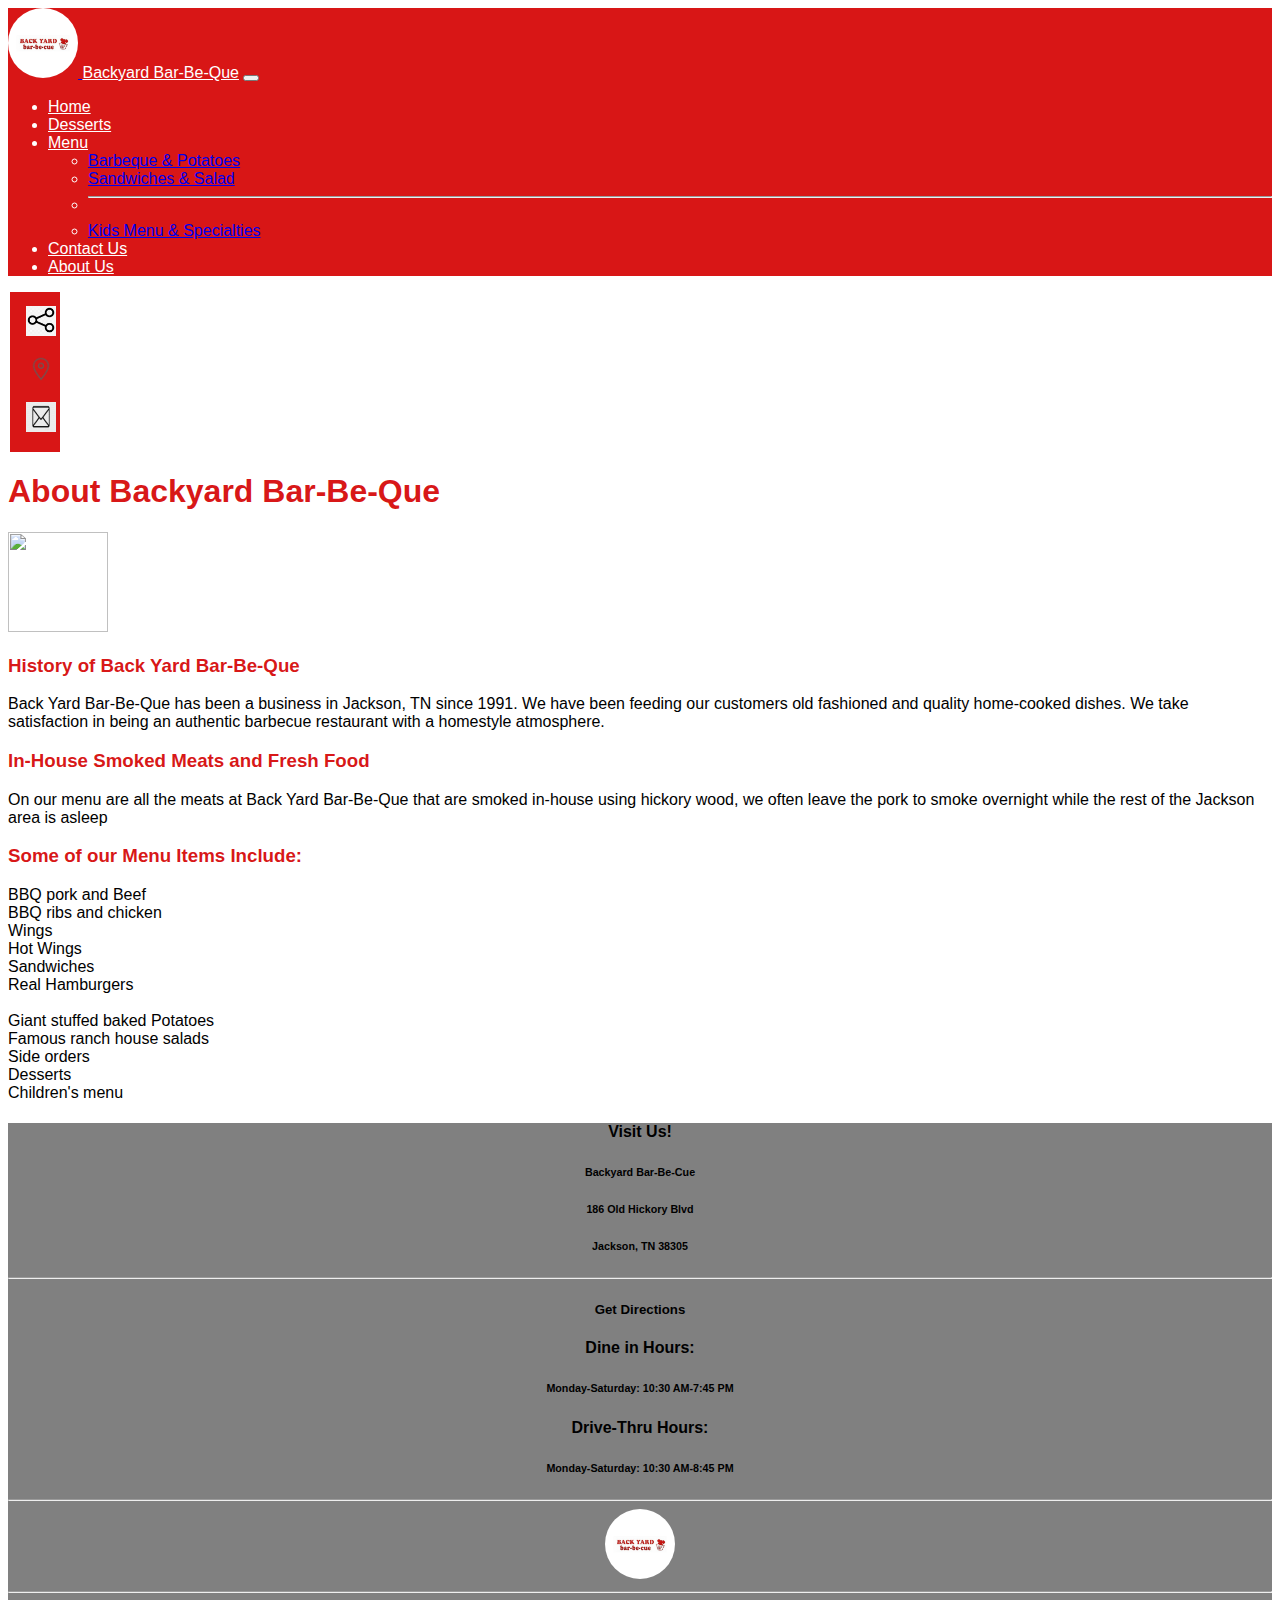
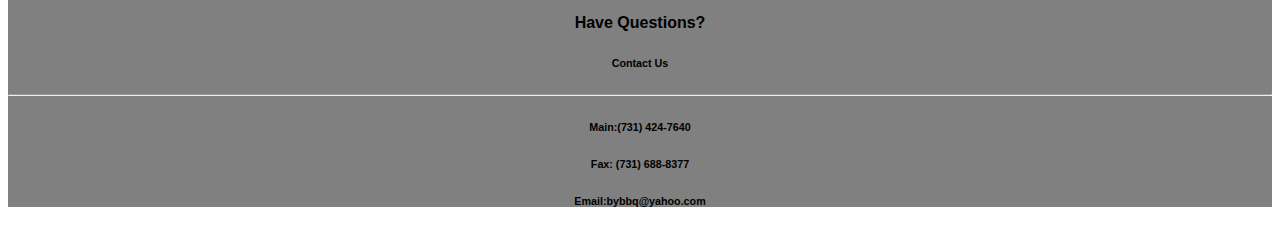
==== aboutus.html @ 9a729b75 "11/29" ====
<!doctype html>
<html lang="en">
  <head>
    <meta charset="utf-8">
    <meta name="viewport" content="width=device-width, initial-scale=1">
    <title>Backyard Barbeque</title>
    <link href="https://cdn.jsdelivr.net/npm/bootstrap@5.2.2/dist/css/bootstrap.min.css" rel="stylesheet" integrity="sha384-Zenh87qX5JnK2Jl0vWa8Ck2rdkQ2Bzep5IDxbcnCeuOxjzrPF/et3URy9Bv1WTRi" crossorigin="anonymous">
  <link rel="stylesheet" href="style.css">
  </head>
  <body>
    <nav class="navbar navbar-expand-lg ">
      <div class="container-fluid">
        <a class="navbar-brand" href="#">
          <img id="logo" src="img/logo.png" alt="Logo" width="25px" height="25px" class="d-inline-block align-text-top">   
      <a class="navbar-brand" id="font" href="index.html">Backyard Bar-Be-Que</a>
        <button class="navbar-toggler" type="button" data-bs-toggle="collapse" data-bs-target="#navbarSupportedContent" aria-controls="navbarSupportedContent" aria-expanded="false" aria-label="Toggle navigation">
          <span class="navbar-toggler-icon"></span>
        </button>
        <div class="collapse navbar-collapse" id="navbarSupportedContent">
          <ul class="navbar-nav ms-auto mb-2 mb-lg-0">
            <li class="nav-item">
              <a class="nav-link active" id="font" aria-current="page" href="/index.html">Home</a>
            </li>
            <li class="nav-item">
              <a class="nav-link" id="font" href="/desserts.html">Desserts</a>
            </li>
            <li class="nav-item dropdown">
              <a class="nav-link dropdown-toggle" id="font" href="sandwichessalad.html" button data-bs-toggle="dropdown" aria-expanded="false">
                Menu
              </a>
              <ul class="dropdown-menu">
                <li><a class="dropdown-item" href="barbequepotatoes.html">Barbeque & Potatoes</a></li>
                <li><a class="dropdown-item" href="/sandwichessalad.html">Sandwiches & Salad</a></li>
                <li><hr class="dropdown-divider"></li>
                <li><a class="dropdown-item" href="/kidsmenu.html">Kids Menu & Specialties</a></li>
              </ul>
              <li class="nav-item">
                <a class="nav-link active" id="font" aria-current="page" href="/contactus.html">Contact Us</a>
              </li>
              <li class="nav-item">
                <a class="nav-link active" id="font" aria-current="page" href="/aboutus.html">About Us</a>
              </li>
            </li>
          </ul>
              </ul>
            </li>
          </ul>
        </div>
      </div>
    </nav>
    <div class="sidenav">
      <a href="/contactus.html"><img class="sideicon2" src="img/stressful.png"></a>
      <a href="/cont"><img class="sideicon1" src="img/dogs.png"></a>
      <a href="/contactus.html"><img class="sideicon3" src="img/mail.jpg"></a>
    </div>
<div class="container">
  <div class="row">
    <div class="col-sm-12 text-center">
      <h1 id="head">About Backyard Bar-Be-Que</h1>
    </div>
  </div>
</div>
<div class="container">
  <div class="row">
    <div class="col-sm-6 ">
<img id="" src="" height="200px" width="200px">
    </div>
    <div class="col-sm-6">
     <h3 id="head">History of Back Yard Bar-Be-Que</h3>
      <p>Back Yard Bar-Be-Que has been a business in Jackson, TN since 1991. We have been feeding our customers old fashioned and
         quality home-cooked dishes. We take satisfaction in being an authentic barbecue restaurant with a homestyle atmosphere. 
    <h3 id="head">In-House Smoked Meats and Fresh Food</h3>
On our menu are all the meats at Back Yard Bar-Be-Que that are smoked in-house using hickory wood, we often leave the pork to smoke overnight while the rest of the Jackson area is asleep
 <h3 id="head">Some of our Menu Items Include:</h3>
<li>BBQ pork and Beef</li>
<li>BBQ ribs and chicken</li>
<li>Wings</li>
<li>Hot Wings</li>
<li>Sandwiches</li>
<li>Real Hamburgers</li>
<br>
<li>Giant stuffed baked Potatoes</li>
<li>Famous ranch house salads</li>
<li>Side orders</li>
<li>Desserts</li>
<li>Children's menu</li>









</p> 
</div>
</div>
<footer class="footer">
  <div class="row">
    <div class="col-md-4">
      <center><h4>Visit Us!</h4>
      <h6>Backyard Bar-Be-Cue</h6>
      <h6>186 Old Hickory Blvd</h6>
      <h6>Jackson, TN 38305</h6>
      <hr>
      <h5>Get Directions</h5></center>
    </div>
    <div class="col-md-4">
      <center><h4>Dine in Hours:</h4>
          <h6>Monday-Saturday: 10:30 AM-7:45 PM </h6>
              <h4>Drive-Thru Hours:</h4>
                  <h6>Monday-Saturday: 10:30 AM-8:45 PM</h6></center>
                  <hr>
                  <center><img id="logo" src="img/logo.png"></center>
                  <hr>
    </div>     
    <div class="col-md-4">
      <center><h4>Have Questions?</h4>
          <h6>Contact Us</h6>
            <hr>
          <h6>Main:(731) 424-7640</h6>
            <h6>Fax: (731) 688-8377</h6>
            <h6>Email:bybbq@yahoo.com</h6></center>
    </div>          
  </div>
</footer>
    <script src="https://cdn.jsdelivr.net/npm/bootstrap@5.2.2/dist/js/bootstrap.bundle.min.js" integrity="sha384-OERcA2EqjJCMA+/3y+gxIOqMEjwtxJY7qPCqsdltbNJuaOe923+mo//f6V8Qbsw3" crossorigin="anonymous"></script>
  </body>
</html>
---- style.css ----
.navbar{
    background-color: #d40101ea;
}
.bbq{
    font-style: bold;
}
title{
   font-family:CooperBlackBQ; 
}
img{
    height: 100px;
    width: 100px;
}
.footer{
    background-color: grey;
}
.nav-item{
font-family:Arial, Helvetica, sans-serif;
color:white;
}
#logo{
border-radius: 50%;
width: 70px; height: 70px;
}
#font{
    color: white;
}
.caro{
    width: fit-content;
    height: fit-content;
}
.hometitle{
    color: red;
}
.text{
    width: 450px;
}
#sassy{
    width: 700px;
    height: 700px;
}

.homepic{
    border-radius: 50%;
    width: 200px;
    height: 200px;
}
#head{
    color:  #d40101ea;
    font-style: bold;
}
h3{
    color: red;
}
.carousel-item img{
    background-image:fit;
}
body {
    font-family: "Lato", sans-serif;
  }
  
  .sidenav {
    width: 50px;
    position: sticky;
    z-index: 1;
    top: 20px;
    left: 10px;
    background:#d40101ea;
    overflow-x: hidden;
    padding: 8px 0;
  }
  
  .sidenav a {
    padding: 6px 8px 6px 16px;
    text-decoration: none;
    font-size: 25px;
    color: #000000;
    display: block;
  }
  
  .sidenav a:hover {
    color: #ffffff;
  }
  
  .main {
    margin-left: 170px; /* Same width as the sidebar + left position in px */
    font-size: 28px; /* Increased text to enable scrolling */
    padding: 0px 10px;
  } 
  .call{
    width: 60px;
    height: 70px;
    padding-top: 20px;
  }
.sideicon2{
    width: 30px;
    height: 30px;
}
.sideicon3{
    width: 30px;
    height: 30px;
}
.sideicon1{
    width: 30px;
    height: 30px;
}
@media screen and (max-height: 450px) {
    .sidenav {padding-top: 15px;}
    .sidenav a {font-size: 18px;}
  }
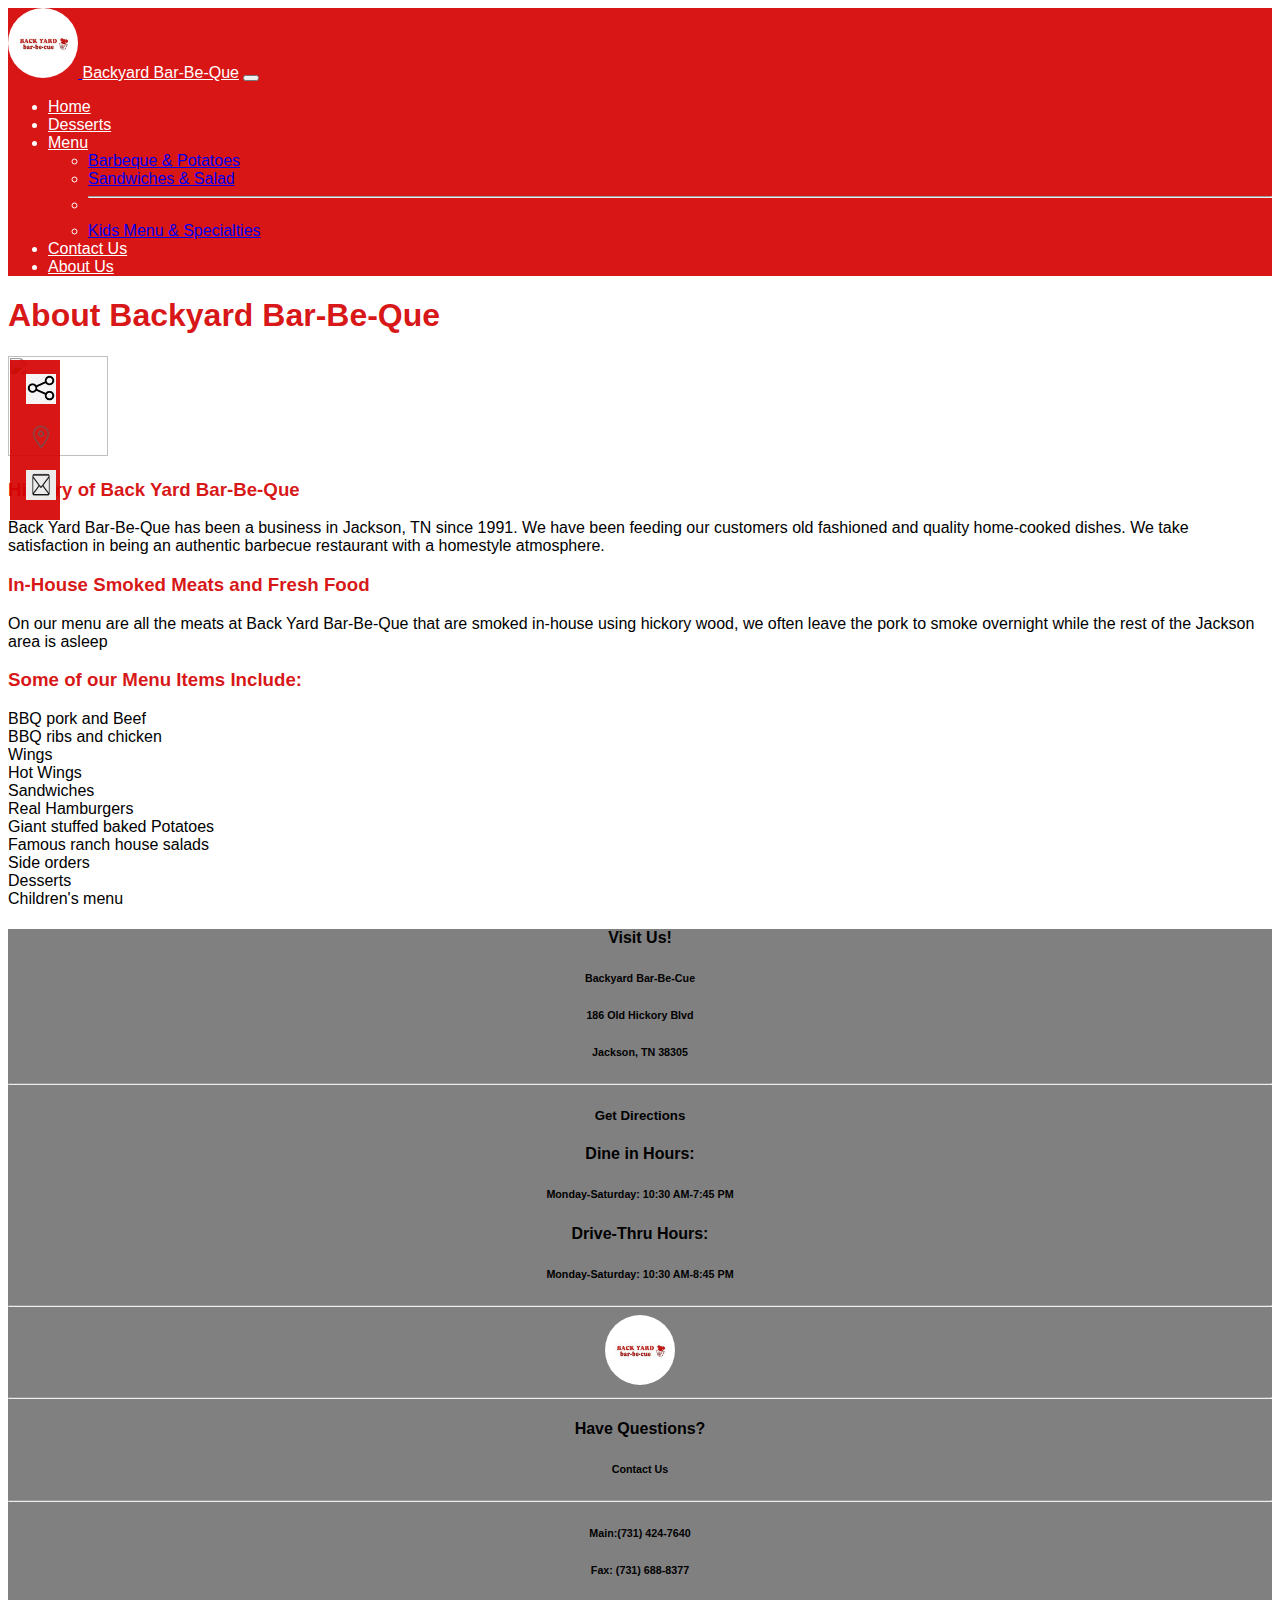
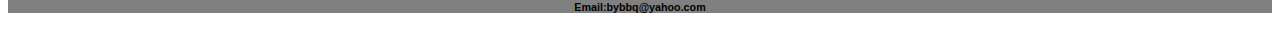
==== commit 679438d3: "11/30" ====
--- a/aboutus.html
+++ b/aboutus.html
@@ -78,7 +78,6 @@
 <li>Hot Wings</li>
 <li>Sandwiches</li>
 <li>Real Hamburgers</li>
-<br>
 <li>Giant stuffed baked Potatoes</li>
 <li>Famous ranch house salads</li>
 <li>Side orders</li>
--- a/style.css
+++ b/style.css
@@ -61,9 +61,9 @@
   
   .sidenav {
     width: 50px;
-    position: sticky;
+    position: fixed;
     z-index: 1;
-    top: 20px;
+    top: 40%;
     left: 10px;
     background:#d40101ea;
     overflow-x: hidden;
@@ -104,6 +104,13 @@
     width: 30px;
     height: 30px;
 }
+.text1{
+    width: 400px;
+}
+.drive{
+    width: 550px;
+    height: 550px;
+}
 @media screen and (max-height: 450px) {
     .sidenav {padding-top: 15px;}
     .sidenav a {font-size: 18px;}
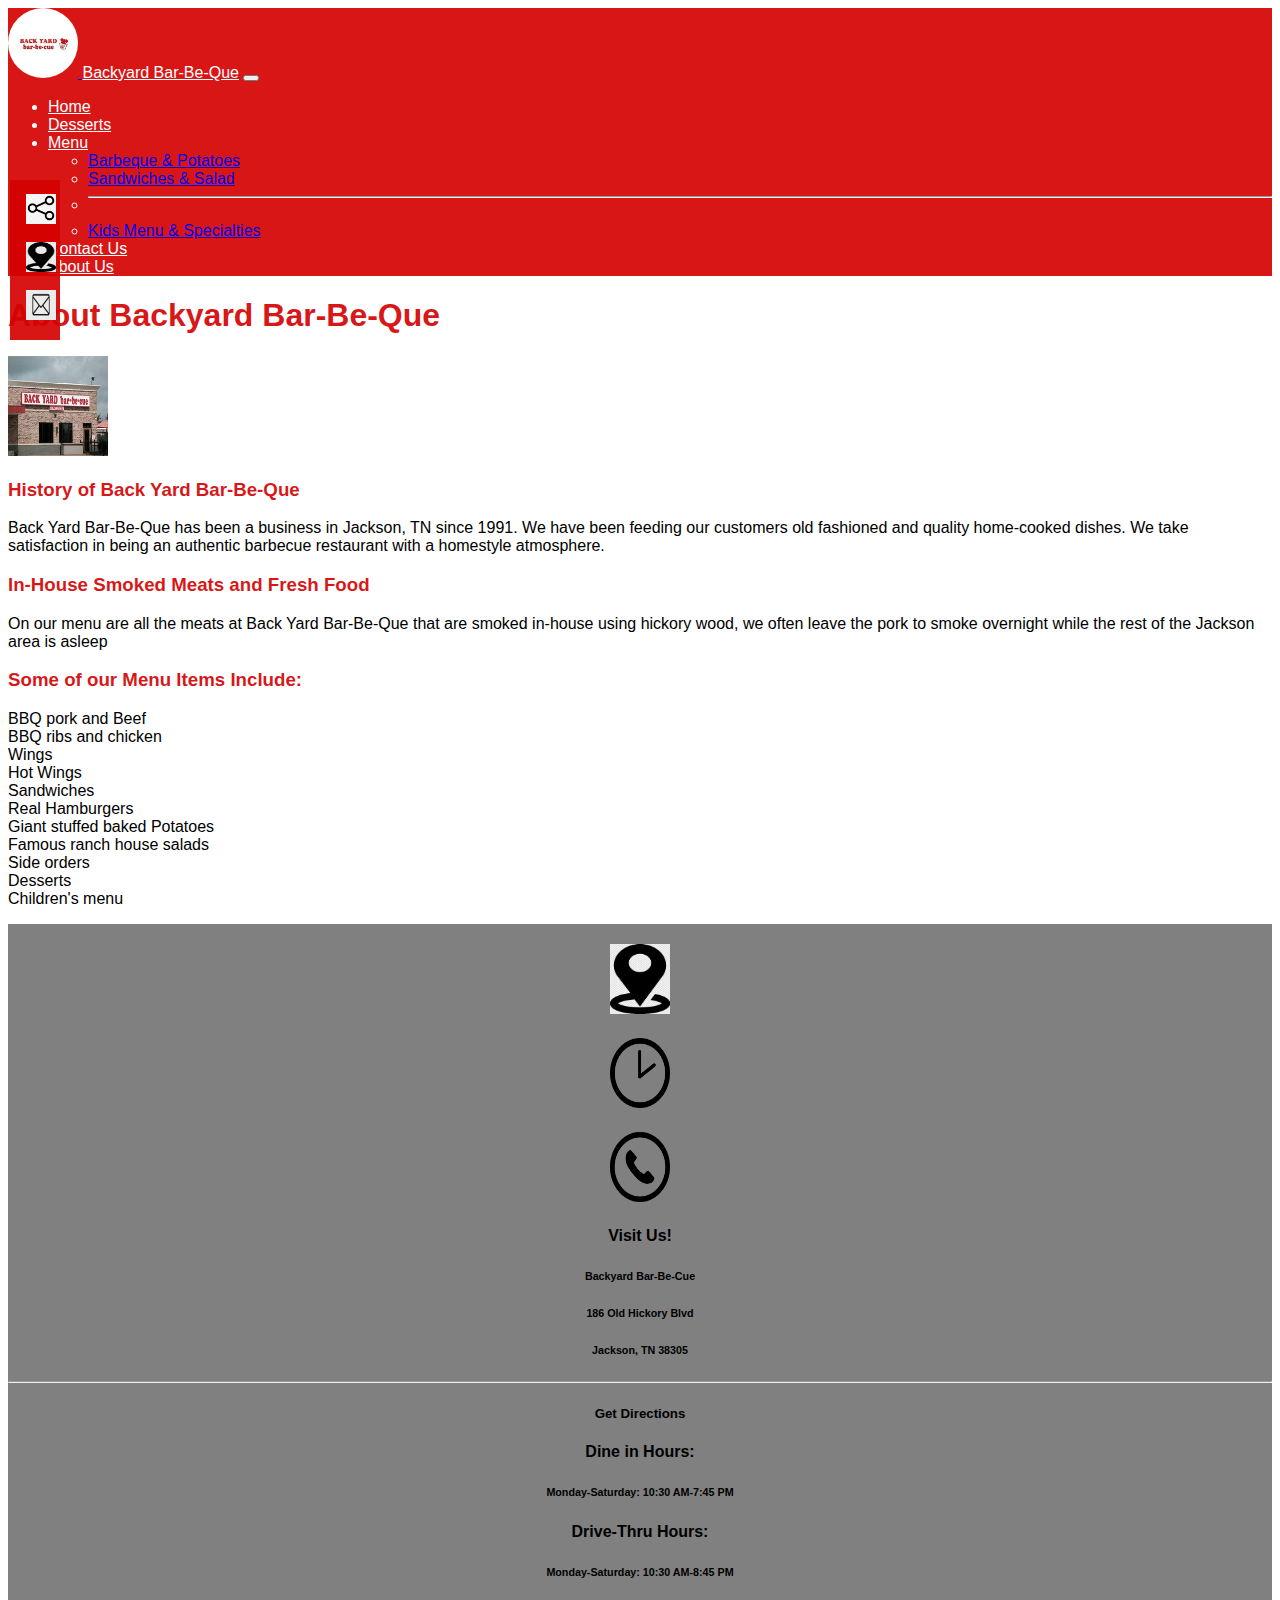
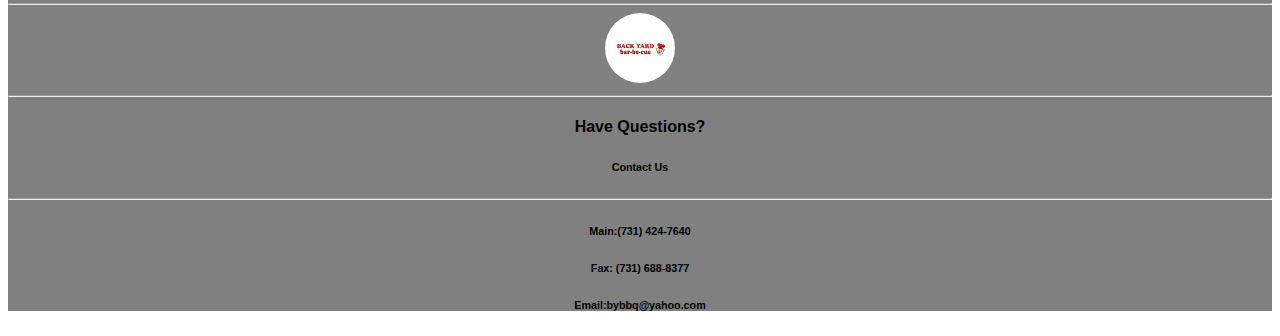
==== commit dfa06ba9: "push12/2" ====
--- a/aboutus.html
+++ b/aboutus.html
@@ -50,12 +50,12 @@
     </nav>
     <div class="sidenav">
       <a href="/contactus.html"><img class="sideicon2" src="img/stressful.png"></a>
-      <a href="/cont"><img class="sideicon1" src="img/dogs.png"></a>
+      <a href="/contactus.html"><img class="sideicon1" src="img/location.jpg"></a>
       <a href="/contactus.html"><img class="sideicon3" src="img/mail.jpg"></a>
     </div>
 <div class="container">
   <div class="row">
-    <div class="col-sm-12 text-center">
+    <div class="col-sm-12 text-center p-5">
       <h1 id="head">About Backyard Bar-Be-Que</h1>
     </div>
   </div>
@@ -63,7 +63,7 @@
 <div class="container">
   <div class="row">
     <div class="col-sm-6 ">
-<img id="" src="" height="200px" width="200px">
+<img id="building" src="img/building.png" height="200px" width="200px">
     </div>
     <div class="col-sm-6">
      <h3 id="head">History of Back Yard Bar-Be-Que</h3>
@@ -98,32 +98,43 @@
 <footer class="footer">
   <div class="row">
     <div class="col-md-4">
-      <center><h4>Visit Us!</h4>
-      <h6>Backyard Bar-Be-Cue</h6>
-      <h6>186 Old Hickory Blvd</h6>
-      <h6>Jackson, TN 38305</h6>
-      <hr>
-      <h5>Get Directions</h5></center>
+      <center><img class="location" src="img/location.jpg"></center>
     </div>
     <div class="col-md-4">
-      <center><h4>Dine in Hours:</h4>
-          <h6>Monday-Saturday: 10:30 AM-7:45 PM </h6>
-              <h4>Drive-Thru Hours:</h4>
-                  <h6>Monday-Saturday: 10:30 AM-8:45 PM</h6></center>
-                  <hr>
-                  <center><img id="logo" src="img/logo.png"></center>
-                  <hr>
-    </div>     
+      <center><img class="time" src="img/time.png"></center>
+    </div>
     <div class="col-md-4">
-      <center><h4>Have Questions?</h4>
-          <h6>Contact Us</h6>
-            <hr>
-          <h6>Main:(731) 424-7640</h6>
-            <h6>Fax: (731) 688-8377</h6>
-            <h6>Email:bybbq@yahoo.com</h6></center>
-    </div>          
+      <center><img class="call" src="img/call.png"></center>
+    </div>
   </div>
-</footer>
+    <div class="row">
+      <div class="col-md-4">
+        <center><h4>Visit Us!</h4>
+        <h6>Backyard Bar-Be-Cue</h6>
+        <h6>186 Old Hickory Blvd</h6>
+        <h6>Jackson, TN 38305</h6>
+        <hr>
+        <h5>Get Directions</h5></center>
+      </div>
+      <div class="col-md-4">
+        <center><h4>Dine in Hours:</h4>
+            <h6>Monday-Saturday: 10:30 AM-7:45 PM </h6>
+                <h4>Drive-Thru Hours:</h4>
+                    <h6>Monday-Saturday: 10:30 AM-8:45 PM</h6></center>
+                    <hr>
+                    <center><img id="logo" src="img/logo.png"></center>
+                    <hr>
+      </div>     
+      <div class="col-md-4">
+        <center><h4>Have Questions?</h4>
+            <h6>Contact Us</h6>
+              <hr>
+            <h6>Main:(731) 424-7640</h6>
+              <h6>Fax: (731) 688-8377</h6>
+              <h6>Email:bybbq@yahoo.com</h6></center>
+      </div>          
+    </div>
+  </footer>
     <script src="https://cdn.jsdelivr.net/npm/bootstrap@5.2.2/dist/js/bootstrap.bundle.min.js" integrity="sha384-OERcA2EqjJCMA+/3y+gxIOqMEjwtxJY7qPCqsdltbNJuaOe923+mo//f6V8Qbsw3" crossorigin="anonymous"></script>
   </body>
 </html> 
--- a/style.css
+++ b/style.css
@@ -63,7 +63,7 @@
     width: 50px;
     position: fixed;
     z-index: 1;
-    top: 40%;
+    top: 20%;
     left: 10px;
     background:#d40101ea;
     overflow-x: hidden;
@@ -111,6 +111,20 @@
     width: 550px;
     height: 550px;
 }
+.time{
+    width: 60px;
+    height: 70px;
+    padding-top: 20px; 
+}
+.location{
+    width: 60px;
+    height: 70px;
+    padding-top: 20px; 
+}
+.carodessert{
+    width: 600px;
+    height: 400px;
+}
 @media screen and (max-height: 450px) {
     .sidenav {padding-top: 15px;}
     .sidenav a {font-size: 18px;}
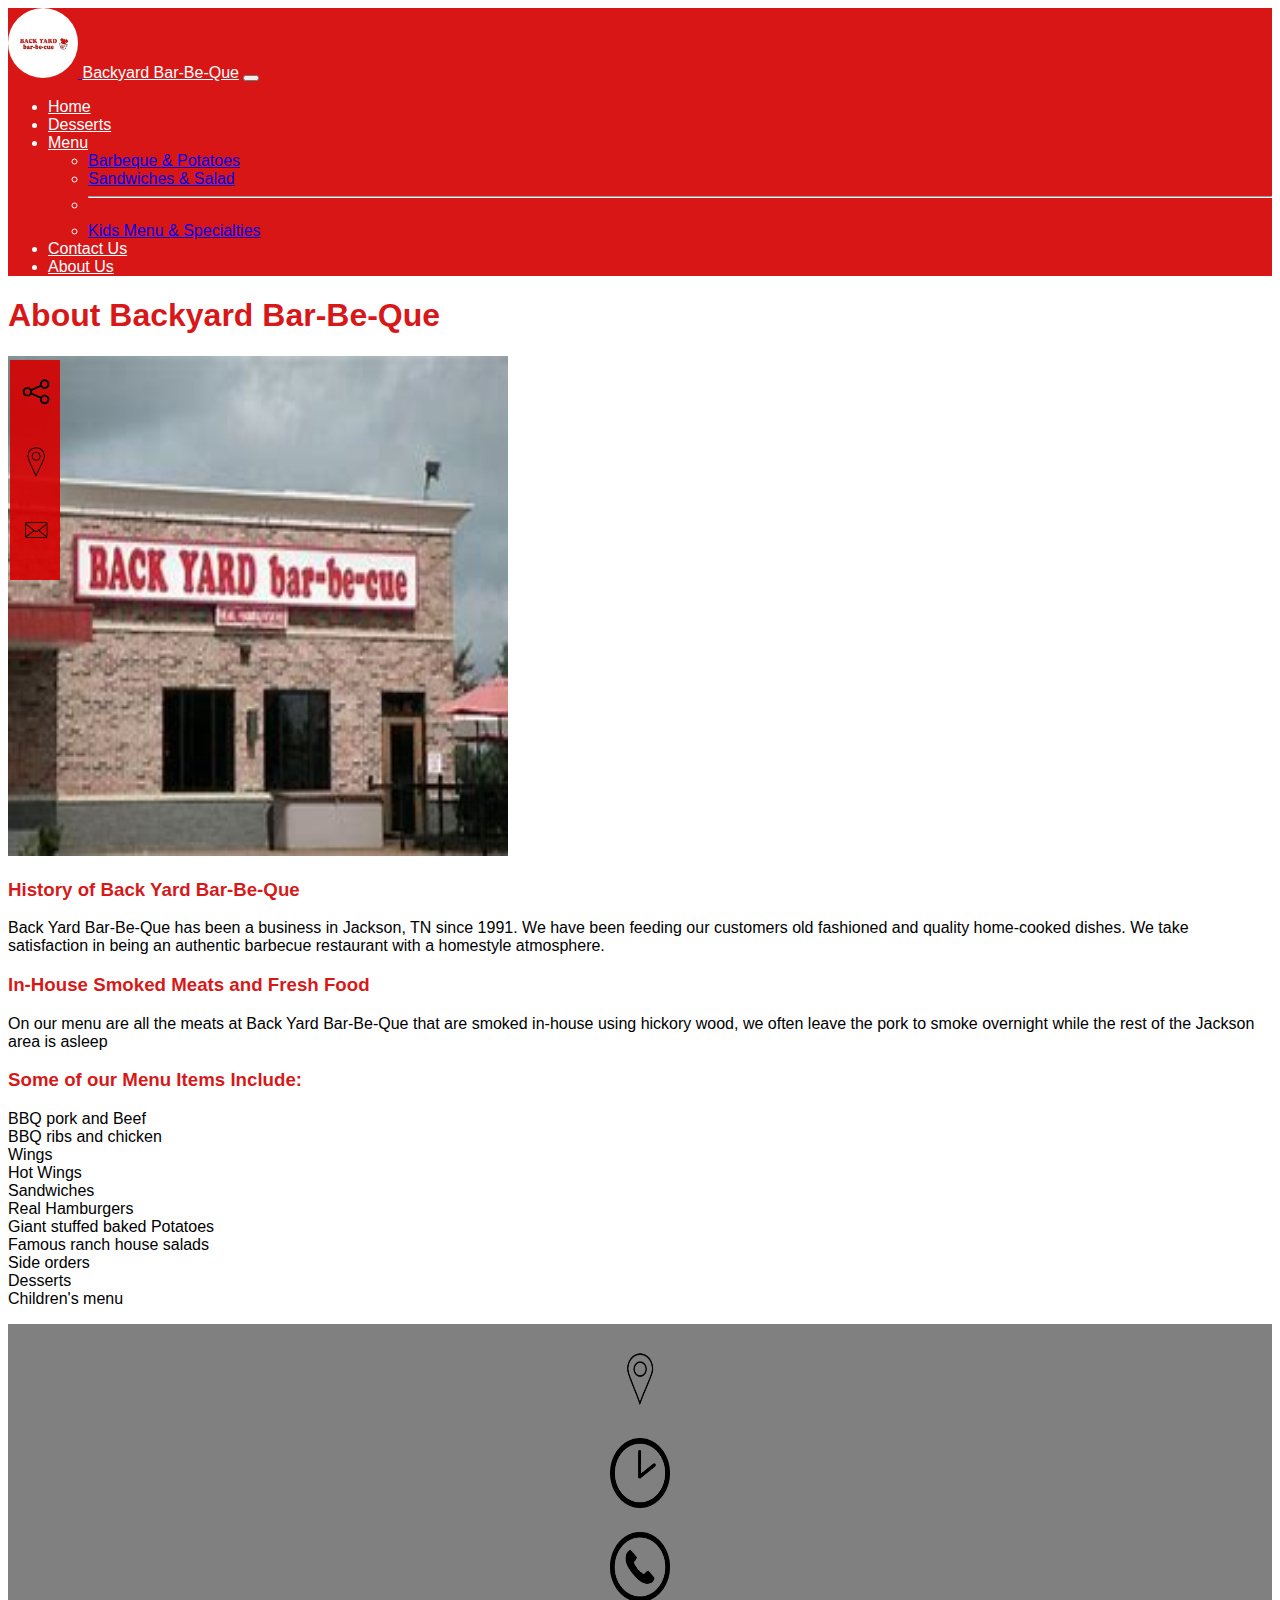
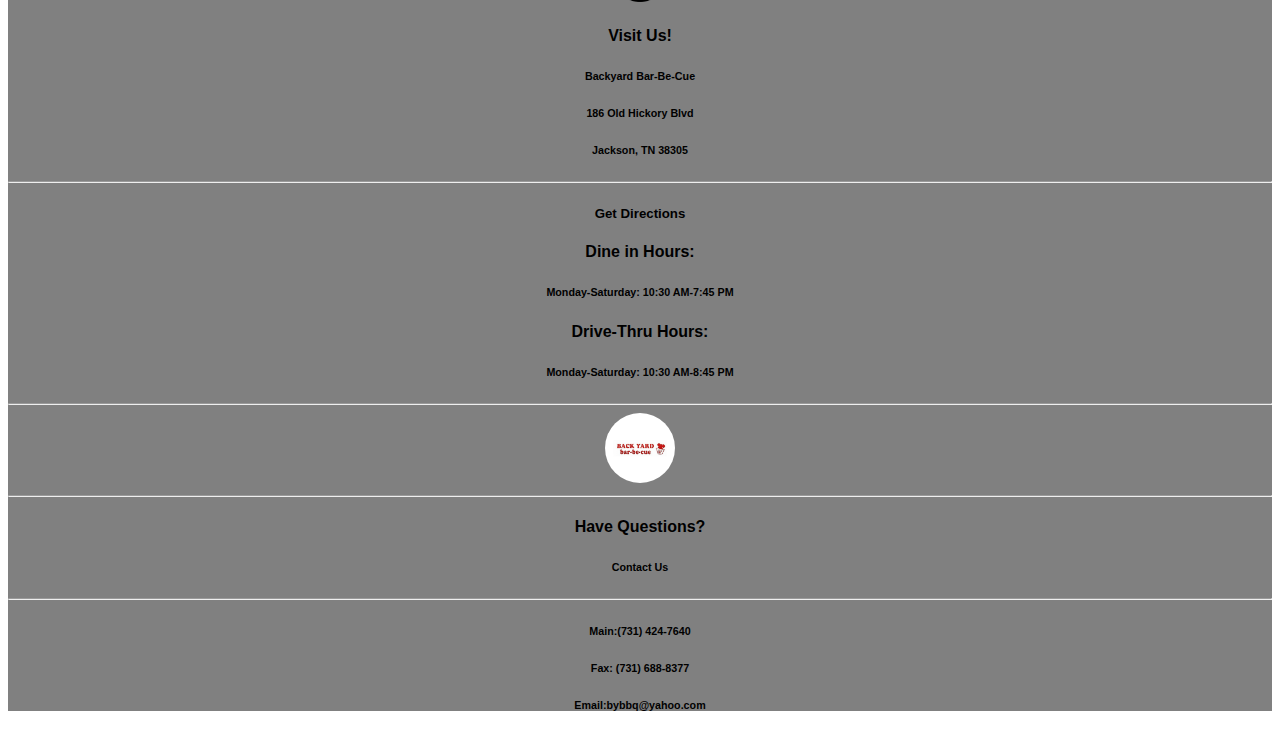
==== commit 19cc98b8: "push 12/7" ====
--- a/aboutus.html
+++ b/aboutus.html
@@ -19,10 +19,10 @@
         <div class="collapse navbar-collapse" id="navbarSupportedContent">
           <ul class="navbar-nav ms-auto mb-2 mb-lg-0">
             <li class="nav-item">
-              <a class="nav-link active" id="font" aria-current="page" href="/index.html">Home</a>
+              <a class="nav-link active" id="font" aria-current="page" href="index.html">Home</a>
             </li>
             <li class="nav-item">
-              <a class="nav-link" id="font" href="/desserts.html">Desserts</a>
+              <a class="nav-link" id="font" href="desserts.html">Desserts</a>
             </li>
             <li class="nav-item dropdown">
               <a class="nav-link dropdown-toggle" id="font" href="sandwichessalad.html" button data-bs-toggle="dropdown" aria-expanded="false">
@@ -30,15 +30,15 @@
               </a>
               <ul class="dropdown-menu">
                 <li><a class="dropdown-item" href="barbequepotatoes.html">Barbeque & Potatoes</a></li>
-                <li><a class="dropdown-item" href="/sandwichessalad.html">Sandwiches & Salad</a></li>
+                <li><a class="dropdown-item" href="sandwichessalad.html">Sandwiches & Salad</a></li>
                 <li><hr class="dropdown-divider"></li>
-                <li><a class="dropdown-item" href="/kidsmenu.html">Kids Menu & Specialties</a></li>
+                <li><a class="dropdown-item" href="kidsmenu.html">Kids Menu & Specialties</a></li>
               </ul>
               <li class="nav-item">
-                <a class="nav-link active" id="font" aria-current="page" href="/contactus.html">Contact Us</a>
+                <a class="nav-link active" id="font" aria-current="page" href="contactus.html">Contact Us</a>
               </li>
               <li class="nav-item">
-                <a class="nav-link active" id="font" aria-current="page" href="/aboutus.html">About Us</a>
+                <a class="nav-link active" id="font" aria-current="page" href="aboutus.html">About Us</a>
               </li>
             </li>
           </ul>
@@ -122,7 +122,7 @@
                 <h4>Drive-Thru Hours:</h4>
                     <h6>Monday-Saturday: 10:30 AM-8:45 PM</h6></center>
                     <hr>
-                    <center><img id="logo" src="img/logo.png"></center>
+                    <center> <a href="index.html"><img id="logo" src="img/logo.png"></a></center>
                     <hr>
       </div>     
       <div class="col-md-4">
--- a/style.css
+++ b/style.css
@@ -63,7 +63,7 @@
     width: 50px;
     position: fixed;
     z-index: 1;
-    top: 20%;
+    top: 40%;
     left: 10px;
     background:#d40101ea;
     overflow-x: hidden;
@@ -71,7 +71,7 @@
   }
   
   .sidenav a {
-    padding: 6px 8px 6px 16px;
+    padding: 6px 6px 16px;
     text-decoration: none;
     font-size: 25px;
     color: #000000;
@@ -93,16 +93,16 @@
     padding-top: 20px;
   }
 .sideicon2{
-    width: 30px;
-    height: 30px;
+    width: 40px;
+    height: 40px;
 }
 .sideicon3{
-    width: 30px;
-    height: 30px;
+    width: 40px;
+    height: 40px;
 }
 .sideicon1{
-    width: 30px;
-    height: 30px;
+    width: 40px;
+    height: 40px;
 }
 .text1{
     width: 400px;
@@ -122,8 +122,16 @@
     padding-top: 20px; 
 }
 .carodessert{
-    width: 600px;
-    height: 400px;
+    width: fit-content;
+    height: fit-content;
+}
+.caropie{
+    width: 500px;
+    height: 500px;
+}
+#building{
+    height: 500px;
+    width: 500px;
 }
 @media screen and (max-height: 450px) {
     .sidenav {padding-top: 15px;}
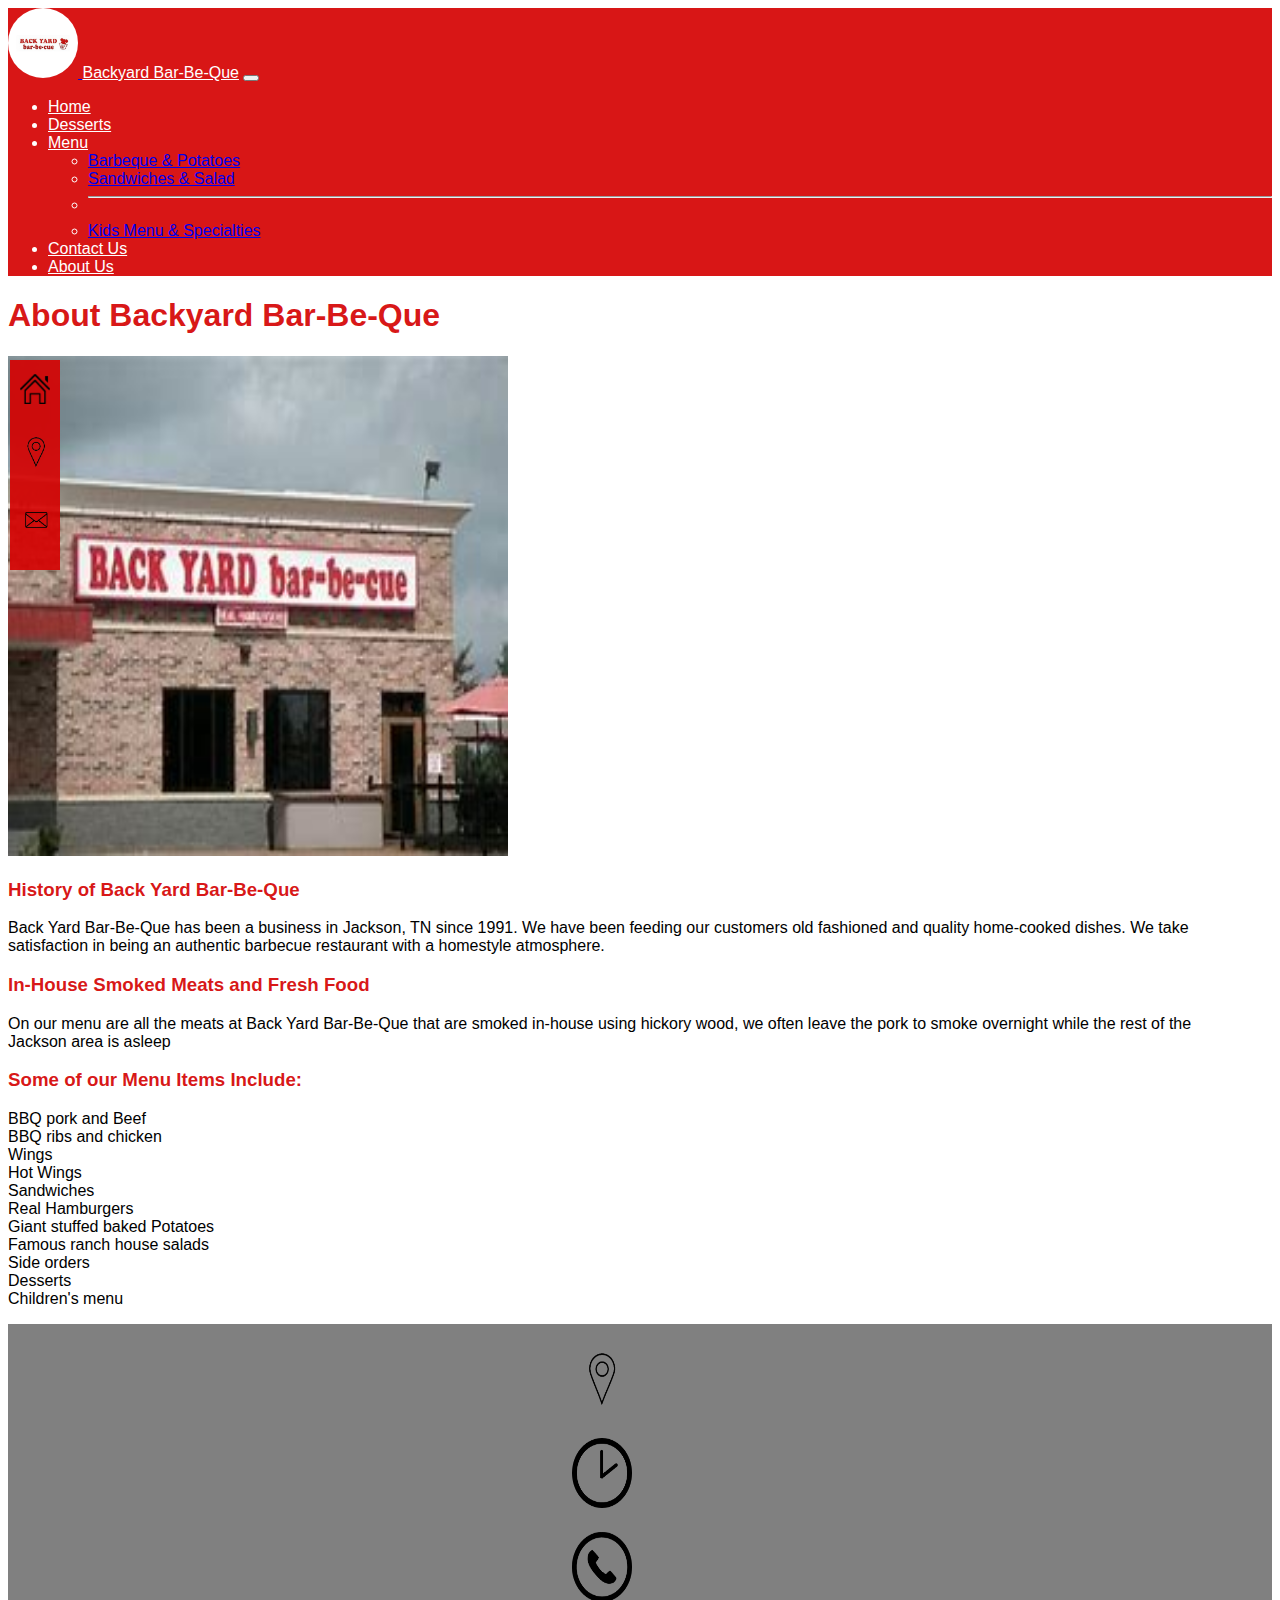
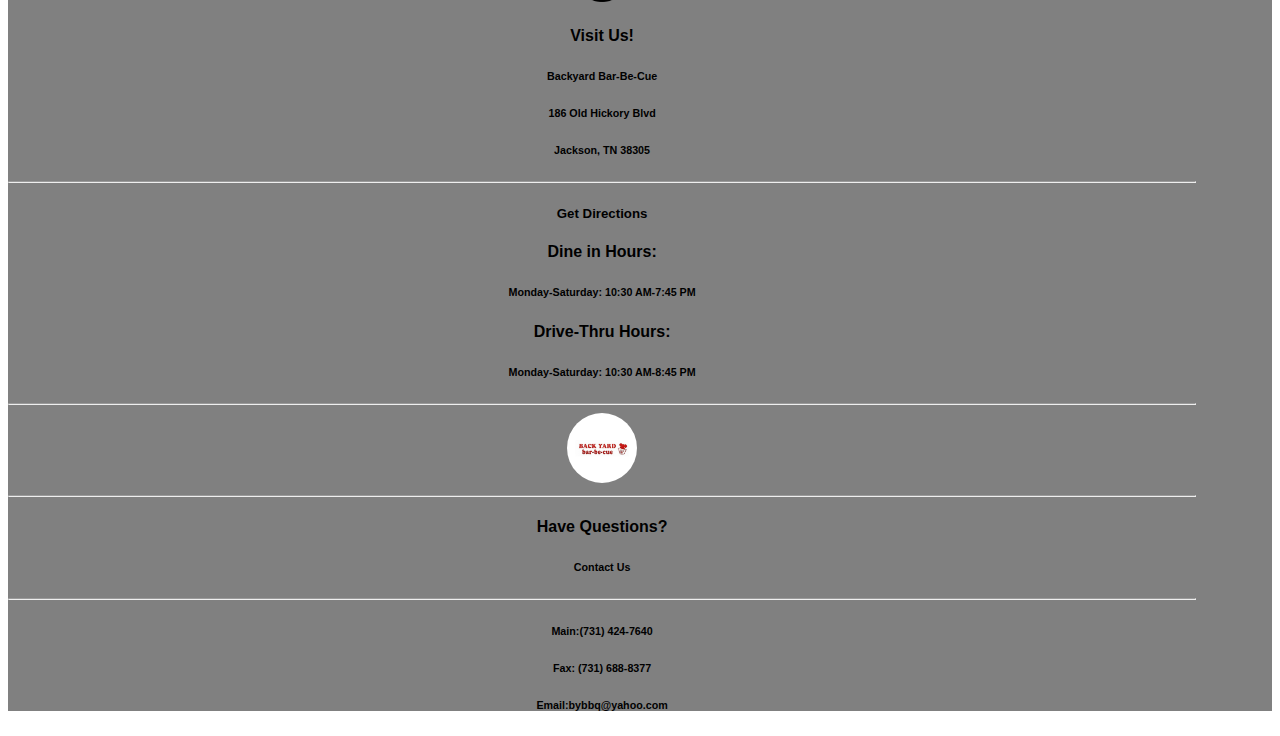
==== commit 72404f14: "12/9" ====
--- a/aboutus.html
+++ b/aboutus.html
@@ -49,9 +49,9 @@
       </div>
     </nav>
     <div class="sidenav">
-      <a href="/contactus.html"><img class="sideicon2" src="img/stressful.png"></a>
+      <center><a href="/index.html"><img class="sideicon2" src="img/home.png"></center></a>
       <a href="/contactus.html"><img class="sideicon1" src="img/location.jpg"></a>
-      <a href="/contactus.html"><img class="sideicon3" src="img/mail.jpg"></a>
+      <a href="/contactus.html#mail"><img class="sideicon3" src="img/mail.jpg"></a>
     </div>
 <div class="container">
   <div class="row">
--- a/style.css
+++ b/style.css
@@ -93,8 +93,8 @@
     padding-top: 20px;
   }
 .sideicon2{
-    width: 40px;
-    height: 40px;
+    width: 30px;
+    height: 30px;
 }
 .sideicon3{
     width: 40px;
@@ -122,8 +122,8 @@
     padding-top: 20px; 
 }
 .carodessert{
-    width: fit-content;
-    height: fit-content;
+    width: 400px;
+    height: 300px;
 }
 .caropie{
     width: 500px;
@@ -133,7 +133,32 @@
     height: 500px;
     width: 500px;
 }
+#ooga{
+    font-weight:500;
+  }
+  .carodeserts{
+    width: 600px;
+    height: 500px;
+  }
+  .taco{
+    width: 300px;
+    height: 300px;
+    border-radius: 50%;
+    margin-left: 80%;
+   
+    
+  }
+  .diner{
+    width: 300px;
+    height: 300px;
+    border-radius: 50%;
+    margin-right:80%;
+    
+  }
+  .row{
+    margin-right:6%;
+  }
 @media screen and (max-height: 450px) {
     .sidenav {padding-top: 15px;}
     .sidenav a {font-size: 18px;}
-  }+  }
